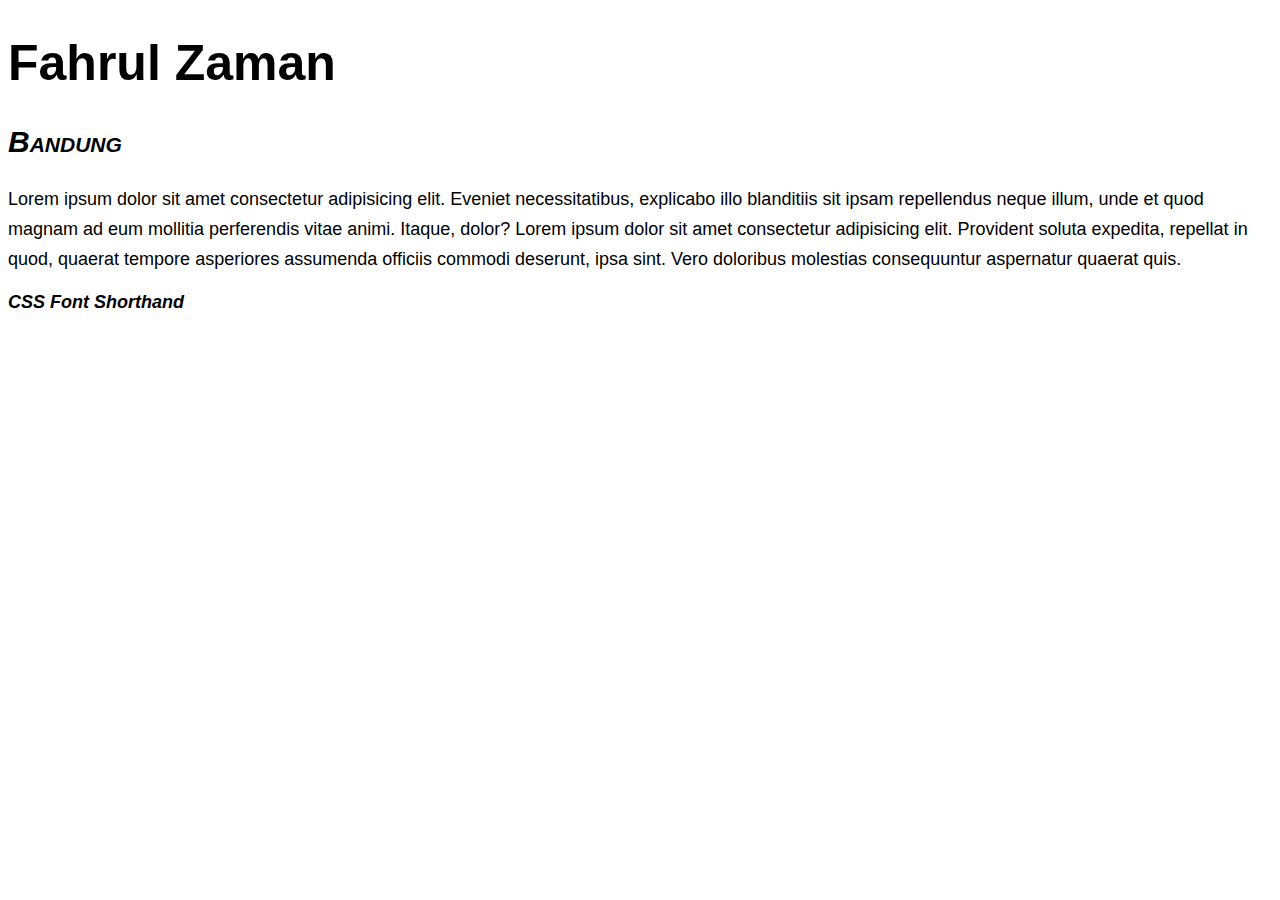
==== HTML/index.html @ 59a63be8 "Font Styling" ====
<!DOCTYPE html>
<html lang="en">
<head>
    <meta charset="UTF-8">
    <meta http-equiv="X-UA-Compatible" content="IE=edge">
    <meta name="viewport" content="width=device-width, initial-scale=1.0">
    <title>Belajar CSS</title>
    <link rel="stylesheet" href="../CSS/style.css">
</head>
<body>
    <h1>Fahrul Zaman</h1>
    <h2>Bandung</h2>
    <p>
        Lorem ipsum dolor sit amet consectetur adipisicing elit. 
        Eveniet necessitatibus, explicabo illo blanditiis sit ipsam 
        repellendus neque illum, unde et quod magnam ad eum mollitia 
        perferendis vitae animi. Itaque, dolor?
        Lorem ipsum dolor sit amet consectetur adipisicing elit. 
        Provident soluta expedita, repellat in quod, quaerat tempore 
        asperiores assumenda officiis commodi deserunt, ipsa sint. 
        Vero doloribus molestias consequuntur aspernatur quaerat quis.
    </p>
    <h3>CSS Font Shorthand</h3>
</body>
</html>
---- CSS/style.css ----
h1 {
    font-family: Arial, Helvetica, sans-serif; /* Tipe font */
    font-size: 50px; /* Ukuran font: px, %, em */
    font-weight: bold; /* Ketebalan font */
}

h2 {
    font-family: Arial, Helvetica, sans-serif;
    font-size: 30px;
    font-variant: small-caps;
    font-style: italic; /* Style font: italic, oblique, dll */
}

h3 {
    font: bold italic normal 18px/20px arial, helvetica, sans-serif;
}

p {
    font-family: 'Segoe UI', Tahoma, Geneva, Verdana, sans-serif;
    font-size: 18px;
    line-height: 30px; /* Spacing */
}
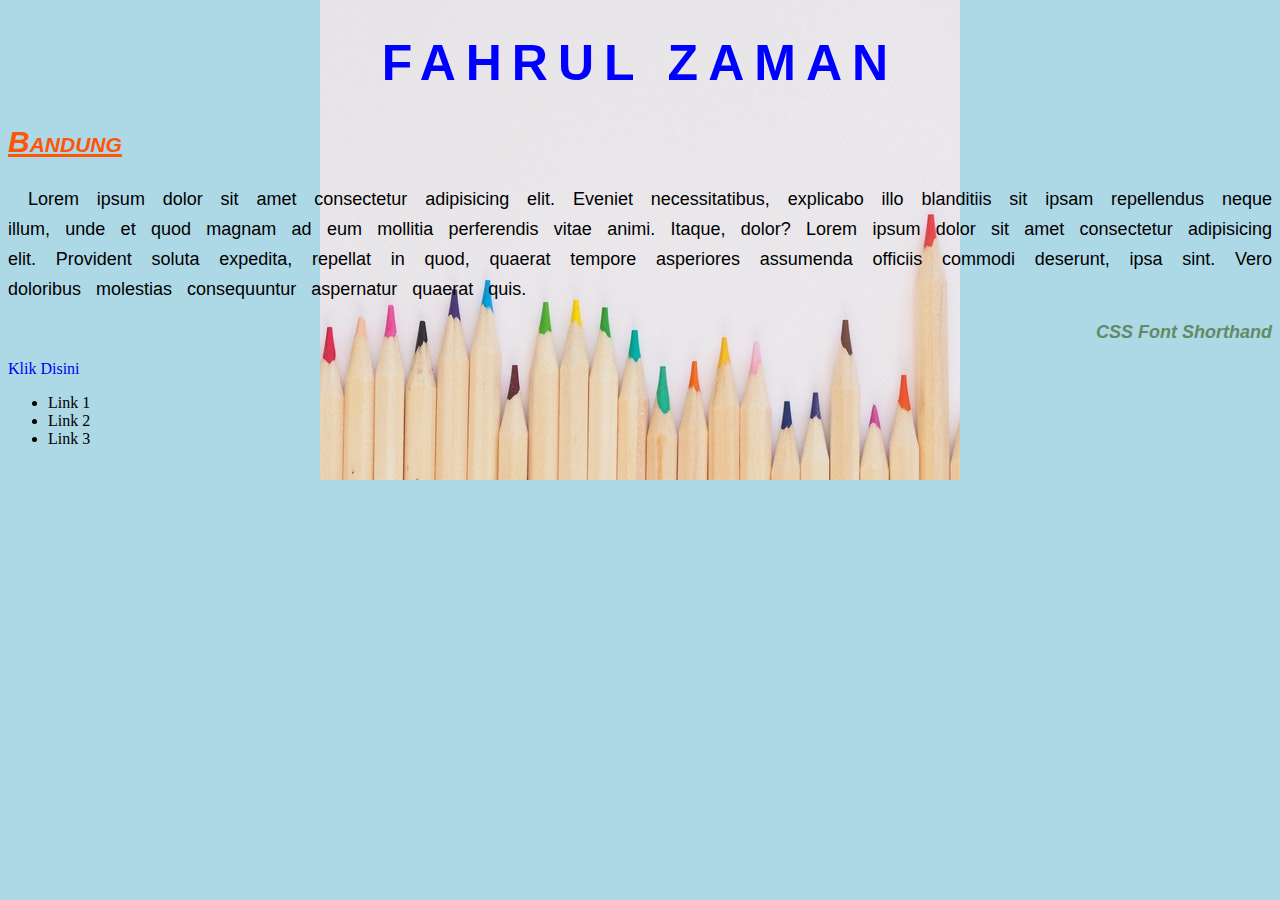
==== commit b771a3b4: "konsep dasar Inheritance CSS" ====
--- a/HTML/index.html
+++ b/HTML/index.html
@@ -21,5 +21,11 @@
         Vero doloribus molestias consequuntur aspernatur quaerat quis.
     </p>
     <h3>CSS Font Shorthand</h3>
+    <a href="#">Klik Disini</a>
+    <ul>
+        <li><a href="#">Link 1</a></li>
+        <li><a href="#">Link 2</a></li>
+        <li><a href="#">Link 3</a></li>
+    </ul>
 </body>
 </html>--- a/CSS/style.css
+++ b/CSS/style.css
@@ -2,6 +2,10 @@
     font-family: Arial, Helvetica, sans-serif; /* Tipe font */
     font-size: 50px; /* Ukuran font: px, %, em */
     font-weight: bold; /* Ketebalan font */
+    color: blue;
+    text-align: center;
+    text-transform: uppercase; /* Case. like uppercase dll */
+    letter-spacing: 10px; /* jarak per huruf */
 }
 
 h2 {
@@ -9,14 +13,39 @@
     font-size: 30px;
     font-variant: small-caps;
     font-style: italic; /* Style font: italic, oblique, dll */
+    color: #ff5509;
+    text-decoration: underline; /* ex. underline dll */
 }
 
 h3 {
     font: bold italic normal 18px/20px arial, helvetica, sans-serif;
+    color: rgb(100, 138, 100);
+    text-align: right;
 }
 
 p {
     font-family: 'Segoe UI', Tahoma, Geneva, Verdana, sans-serif;
     font-size: 18px;
     line-height: 30px; /* Spacing */
+    text-align: justify;
+    text-indent: 20px; /* tab paragraf */
+    word-spacing: 10px; /* Jarak per kata */
+}
+
+a {
+    text-decoration: none; /* Garis pada text*/
+}
+
+body {
+    color: black;
+    /*
+    background-color: lightblue;
+    background-image: url(../img/Back2.jpg);
+    background-repeat: no-repeat;
+    background-position: top center; /* harus no-repeat */
+    background: lightblue url(../img/Back2.jpg) no-repeat top center; /* Background shorthand */
+}
+
+ul li a {
+    color: inherit; /* mengikuti parentnya yaitu body */
 }